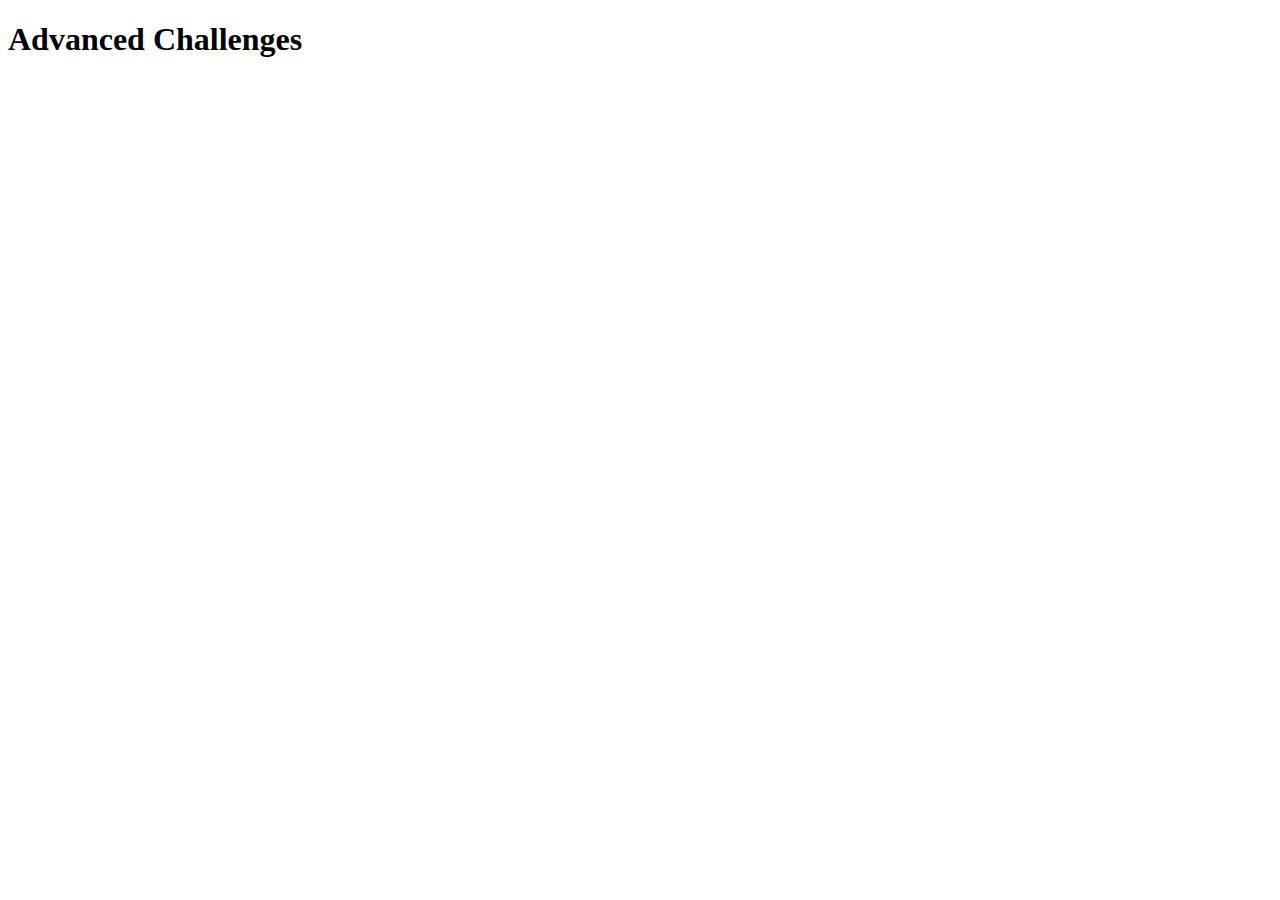
==== challenges/advanced/index.html @ ad5d1b16 "landing pages for different difficulty levels" ====
<!DOCTYPE html>
<html lang="en">
  <head>
    <meta charset="UTF-8" />
    <meta http-equiv="X-UA-Compatible" content="IE=edge" />
    <meta name="viewport" content="width=device-width, initial-scale=1.0" />
    <title>Advanced - Frontend Mentor</title>
  </head>
  <body>
    <h1>Advanced Challenges</h1>
  </body>
</html>
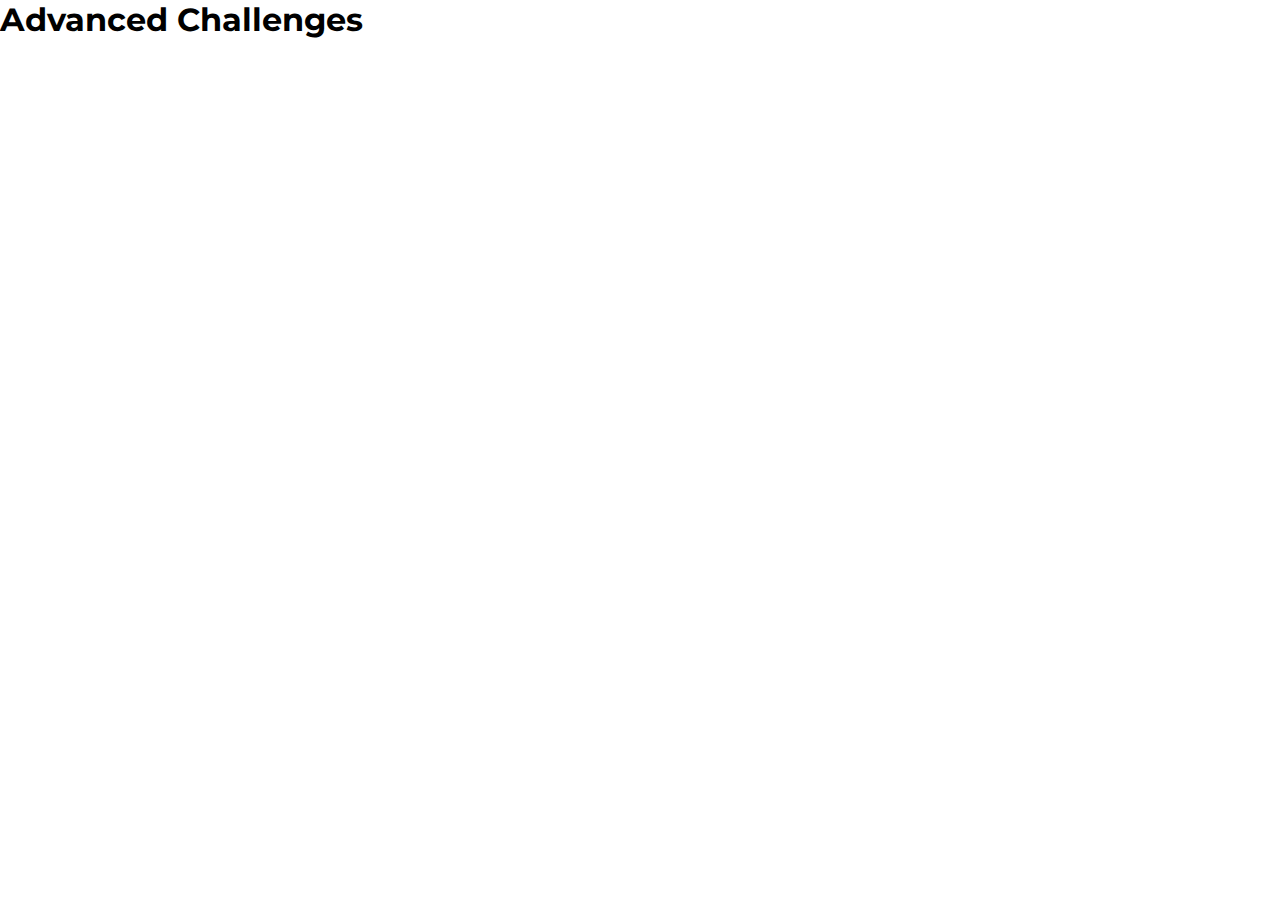
==== commit 1f352a9c: "set up page styling and did a whole lot of stuff" ====
--- a/challenges/advanced/index.html
+++ b/challenges/advanced/index.html
@@ -4,6 +4,7 @@
     <meta charset="UTF-8" />
     <meta http-equiv="X-UA-Compatible" content="IE=edge" />
     <meta name="viewport" content="width=device-width, initial-scale=1.0" />
+    <link rel="stylesheet" href="../../style.css" />
     <title>Advanced - Frontend Mentor</title>
   </head>
   <body>
--- a/style.css
+++ b/style.css
@@ -0,0 +1,62 @@
+@import url("https://fonts.googleapis.com/css2?family=Montserrat:wght@400;700&display=swap");
+
+body,
+* {
+  margin: 0;
+  padding: 0;
+  font-family: "Montserrat", sans-serif;
+}
+
+a {
+  text-decoration: none;
+}
+
+header,
+main,
+section,
+footer {
+  padding: 2rem 0;
+}
+
+.container {
+  max-width: 1024px;
+  margin: 0 auto;
+  padding: 0 1rem;
+}
+
+.grid-3 {
+  display: grid;
+  gap: 1rem;
+}
+
+@media screen and (min-width: 768px) {
+  .grid-3 {
+    grid-template-columns: repeat(2, 1fr);
+  }
+}
+
+@media screen and (min-width: 1024px) {
+  .grid-3 {
+    grid-template-columns: repeat(3, 1fr);
+  }
+}
+
+.card {
+  height: 20rem;
+  background-color: whitesmoke;
+  border-radius: 2rem;
+  display: flex;
+  align-items: end;
+  padding: 2rem;
+}
+
+.card-title {
+  font-size: 2rem;
+  display: block;
+}
+
+.page-title {
+  font-size: 2.5rem;
+  line-height: 1;
+  margin-bottom: 1rem;
+}
